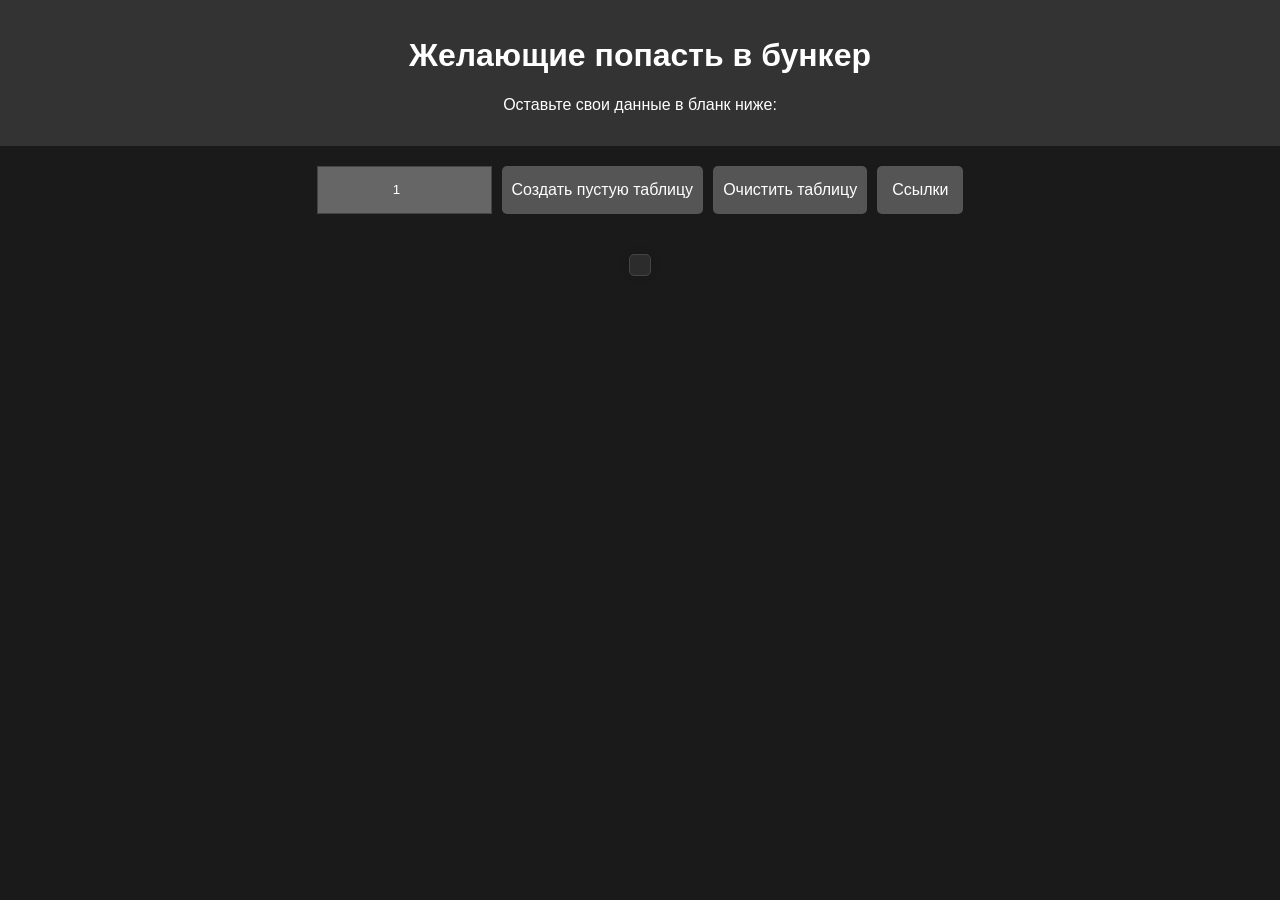
==== index.html @ c9aecbd2 "Add files via upload" ====
<!DOCTYPE html>
<html lang="ru">
<head>
    <meta charset="UTF-8">
    <meta name="viewport" content="width=device-width, initial-scale=1.0">
    <title>Бункер by ASD</title>
    <link rel="stylesheet" href="styles.css">
    <link rel="icon" href="icon.png" type="image/x-icon">
</head>
<body>
    <header>
        <h1>Желающие попасть в бункер</h1>
        <p>Оставьте свои данные в бланк ниже:</p>
    </header>
    <main>
        <div id="menu">
            <input type="number" id="cardCount" min="1" value="1">
            <button id="menu-button" onclick="generateEmptyTable()">Создать пустую таблицу</button>
            <button id="clear-button" onclick="clearTable()">Очистить таблицу</button>
            <div class="dropdown">
                <button id="link-menu-button" class="dropbtn">Ссылки</button>
                <div class="dropdown-content">
                    <a href="https://randomall.ru/custom/gen/758" target="_blank">Карточка персонажа</a>
					<a href="https://randomall.ru/custom/gen/1723" target="_blank">Карточка персонажа (2)</a>
                    <a href="https://randomall.ru/custom/gen/799" target="_blank">Катастрофы + бункер</a>
                </div>
            </div>
        </div>
        <div id="action-cards-container"></div>
        <div id="table-container"></div>
    </main>
    <script src="scripts.js"></script>
</body>
</html>
<!--
Отдельное спасибо за помошь в решении проблеммы очистки и анимаций https://github.com/autriz
---- styles.css ----
body {
    font-family: 'Arial', sans-serif;
    background-color: #1a1a1a;
    color: #ffffff;
    margin: 0;
    padding: 0;
}

header {
    background-color: #333;
    color: white;
    text-align: center;
    padding: 1em 0;
}

main {
    display: flex;
    flex-direction: column;
    align-items: center;
    padding: 20px;
}

label {
    margin-bottom: 10px;
    font-size: 16px;
    font-weight: bold;
    color: #ffffff;
}

#menu {
    display: flex;
    gap: 10px;
    margin-bottom: 20px;
}

#menu-button,
#clear-button {
    background-color: #555;
    color: white;
    padding: 10px;
    border: none;
    border-radius: 5px;
    cursor: pointer;
    transition: background-color 0.3s;
}

#menu-button:hover,
#clear-button:hover {
    background-color: #444;
}

#table-container {
    margin-top: 20px;
    overflow-x: auto;
    border: 1px solid #444;
    border-radius: 5px;
    padding: 10px;
    background-color: #2c2c2c;
    box-shadow: 0 0 10px rgba(0, 0, 0, 0.1);
}

table {
    border-collapse: collapse;
    width: 100%;
}

th, td {
    border: 1px solid #444;
    padding: 12px;
    text-align: center;
    color: #ffffff;
    overflow-wrap: break-word;
}

th {
    background-color: #555;
    color: white;
}

table input[type="text"] {
    border: 1px solid #444;
    padding: 8px;
    margin-bottom: 5px;
    width: calc(100% - 10px);
    box-sizing: border-box;
    color: #ffffff;
    background-color: #666;
}

table input[type="text"]:disabled {
    color: #666;
    background-color: #888;
}

button {
    background-color: #555;
    min-width: 35px;
    color: white;
    padding: 10px;
    border: none;
    border-radius: 5px;
    cursor: pointer;
    transition: background-color 0.3s;
}

button:hover {
    background-color: #444;
}

#text-menu {
    background-color: #333;
    padding: 20px;
    border-radius: 5px;
    width: 100%;
    text-align: center;
    margin-bottom: 20px;
}

#cardCount {
    border: 1px solid #444;
    color: #ffffff;
    background-color: #666;
    text-align: center;
}

#cardCount:focus {
    outline: none;
}

tr {
    transition: ease-in-out 250ms;
}

table tbody tr:hover {
    background-color: #444;
}

.winner {
    background-color: #000;
    color: #fff;
    font-weight: bold;
}

button#menu-button,
button#clear-button {
    font-size: 16px;
}

#table-container table {
    border-radius: 5px;
}

#table-container th, #table-container td {
    font-size: 14px;
}

#table-container input[type="text"] {
    font-size: 14px;
}

#table-container button {
    font-size: 14px;
}

#table-container th:nth-child(11), #table-container td:nth-child(11) {
    text-align: center;
}

#menu-button,
#clear-button,
#link-menu-button {
    background-color: #555;
    color: white;
    padding: 10px;
    border: none;
    border-radius: 5px;
    cursor: pointer;
    transition: background-color 0.3s;
}

#menu-button:hover,
#clear-button:hover,
#link-menu-button:hover {
    background-color: #444;
}

/* Стили для выпадающего меню */
.dropdown {
    position: relative;
    display: inline-block;
}

.dropbtn {
    background-color: #555;
    color: white;
    padding: 10px;
    border: none;
    border-radius: 5px;
    cursor: pointer;
    transition: background-color 0.3s;
}

.dropdown-content {
    display: none;
    position: absolute;
    background-color: #2c2c2c; /* Цвет фона в тёмном режиме */
    min-width: 160px;
    box-shadow: 0 8px 16px 0 rgba(0, 0, 0, 0.2);
    z-index: 1;
    opacity: 0;
    transition: opacity 0.3s, visibility 0.3s;
}

.dropdown:hover .dropbtn {
    background-color: #444;
}

.dropdown:hover .dropdown-content {
    display: block;
    opacity: 1;
    visibility: visible;
}

.dropdown-content a {
    color: white;
    text-decoration: none;
    display: block;
    padding: 12px 16px;
    transition: background-color 0.3s;
}

.dropdown-content a:hover {
    background-color: #444;
}

#link-menu-button {
    padding: 15px;
}

#link-menu-button {
    font-size: 16px;
}
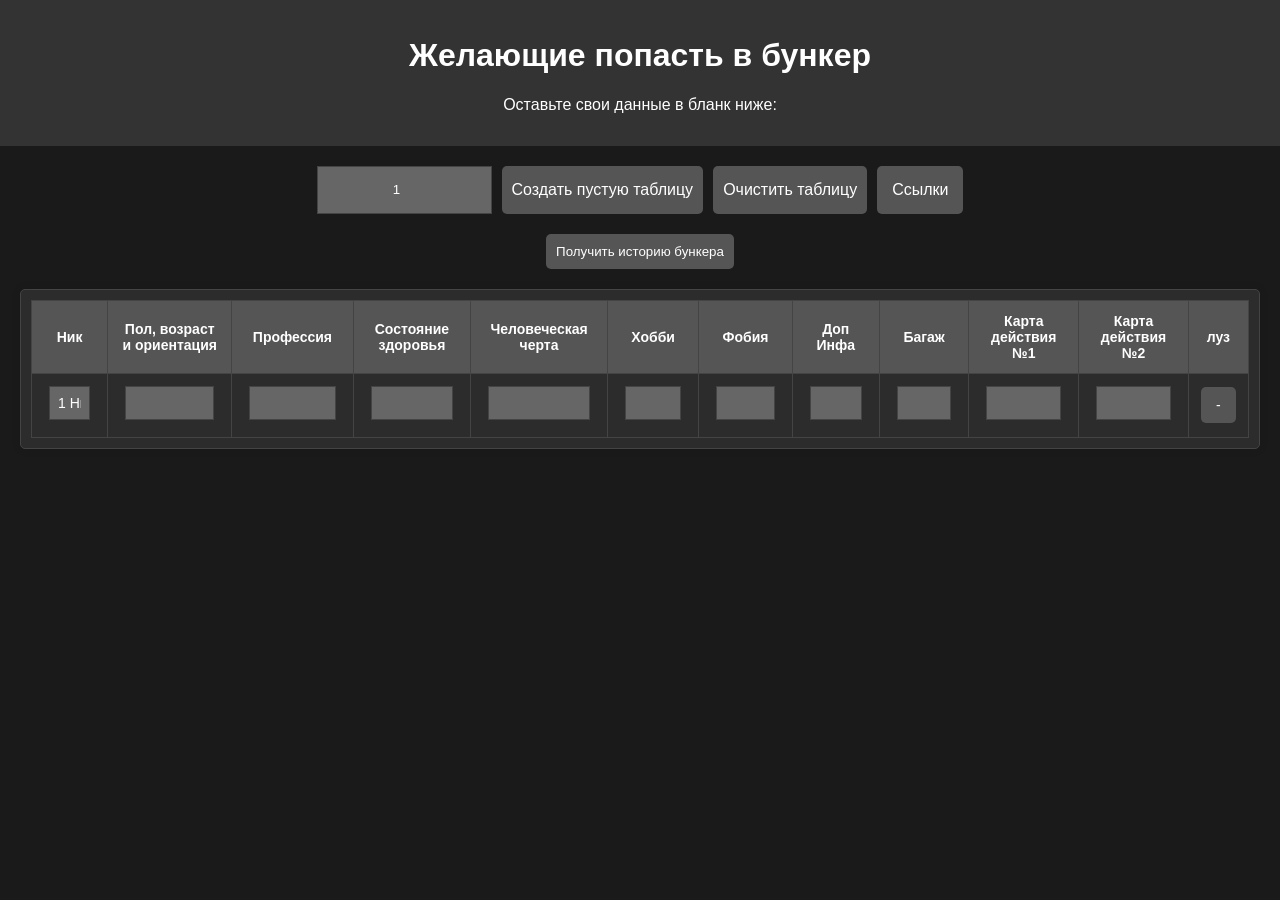
==== commit fe335222: "Add files via upload" ====
--- a/index.html
+++ b/index.html
@@ -1,12 +1,13 @@
 <!DOCTYPE html>
 <html lang="ru">
+
 <head>
     <meta charset="UTF-8">
     <meta name="viewport" content="width=device-width, initial-scale=1.0">
     <title>Бункер by ASD</title>
     <link rel="stylesheet" href="styles.css">
-    <link rel="icon" href="icon.png" type="image/x-icon">
-</head>
+    <link rel="icon" href="icon.png" type="image/x-icon"> </head>
+
 <body>
     <header>
         <h1>Желающие попасть в бункер</h1>
@@ -19,11 +20,7 @@
             <button id="clear-button" onclick="clearTable()">Очистить таблицу</button>
             <div class="dropdown">
                 <button id="link-menu-button" class="dropbtn">Ссылки</button>
-                <div class="dropdown-content">
-                    <a href="https://randomall.ru/custom/gen/758" target="_blank">Карточка персонажа</a>
-					<a href="https://randomall.ru/custom/gen/1723" target="_blank">Карточка персонажа (2)</a>
-                    <a href="https://randomall.ru/custom/gen/799" target="_blank">Катастрофы + бункер</a>
-                </div>
+                <div class="dropdown-content"> <a href="https://randomall.ru/custom/gen/758" target="_blank">Карточка персонажа</a> <a href="https://randomall.ru/custom/gen/1723" target="_blank">Карточка персонажа (2)</a> <a href="https://randomall.ru/custom/gen/799" target="_blank">Катастрофы + бункер</a> </div>
             </div>
         </div>
         <div id="action-cards-container"></div>
@@ -31,6 +28,7 @@
     </main>
     <script src="scripts.js"></script>
 </body>
+
 </html>
 <!--
 Отдельное спасибо за помошь в решении проблеммы очистки и анимаций https://github.com/autriz
--- a/styles.css
+++ b/styles.css
@@ -64,7 +64,8 @@
     width: 100%;
 }
 
-th, td {
+th,
+td {
     border: 1px solid #444;
     padding: 12px;
     text-align: center;
@@ -150,7 +151,8 @@
     border-radius: 5px;
 }
 
-#table-container th, #table-container td {
+#table-container th,
+#table-container td {
     font-size: 14px;
 }
 
@@ -162,7 +164,8 @@
     font-size: 14px;
 }
 
-#table-container th:nth-child(11), #table-container td:nth-child(11) {
+#table-container th:nth-child(11),
+#table-container td:nth-child(11) {
     text-align: center;
 }
 
@@ -184,7 +187,9 @@
     background-color: #444;
 }
 
+
 /* Стили для выпадающего меню */
+
 .dropdown {
     position: relative;
     display: inline-block;
@@ -203,7 +208,8 @@
 .dropdown-content {
     display: none;
     position: absolute;
-    background-color: #2c2c2c; /* Цвет фона в тёмном режиме */
+    background-color: #2c2c2c;
+    /* Цвет фона в тёмном режиме */
     min-width: 160px;
     box-shadow: 0 8px 16px 0 rgba(0, 0, 0, 0.2);
     z-index: 1;
@@ -239,4 +245,4 @@
 
 #link-menu-button {
     font-size: 16px;
-}+}
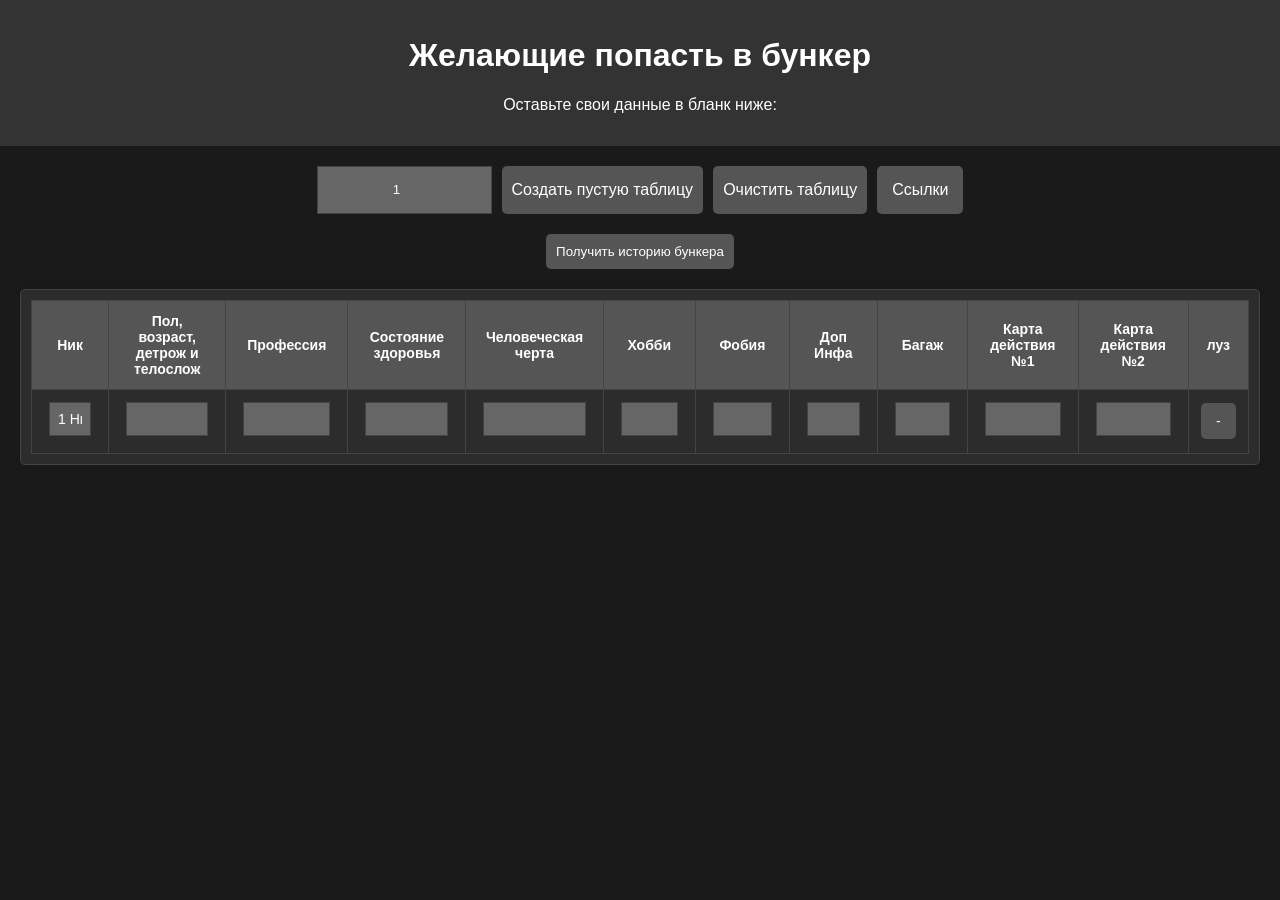
==== commit 6a473f43: "Add files via upload" ====
--- a/index.html
+++ b/index.html
@@ -6,7 +6,8 @@
     <meta name="viewport" content="width=device-width, initial-scale=1.0">
     <title>Бункер by ASD</title>
     <link rel="stylesheet" href="styles.css">
-    <link rel="icon" href="icon.png" type="image/x-icon"> </head>
+    <link rel="icon" href="icon.png" type="image/x-icon">
+</head>
 
 <body>
     <header>
@@ -20,7 +21,11 @@
             <button id="clear-button" onclick="clearTable()">Очистить таблицу</button>
             <div class="dropdown">
                 <button id="link-menu-button" class="dropbtn">Ссылки</button>
-                <div class="dropdown-content"> <a href="https://randomall.ru/custom/gen/758" target="_blank">Карточка персонажа</a> <a href="https://randomall.ru/custom/gen/1723" target="_blank">Карточка персонажа (2)</a> <a href="https://randomall.ru/custom/gen/799" target="_blank">Катастрофы + бункер</a> </div>
+                <div class="dropdown-content">
+                    <a href="https://randomall.ru/custom/gen/758" target="_blank">Карточка персонажа</a>
+                    <a href="https://randomall.ru/custom/gen/1723" target="_blank">Карточка персонажа (2)</a>
+                    <a href="https://randomall.ru/custom/gen/799" target="_blank">Катастрофы + бункер</a>
+                </div>
             </div>
         </div>
         <div id="action-cards-container"></div>
@@ -30,5 +35,3 @@
 </body>
 
 </html>
-<!--
-Отдельное спасибо за помошь в решении проблеммы очистки и анимаций https://github.com/autriz
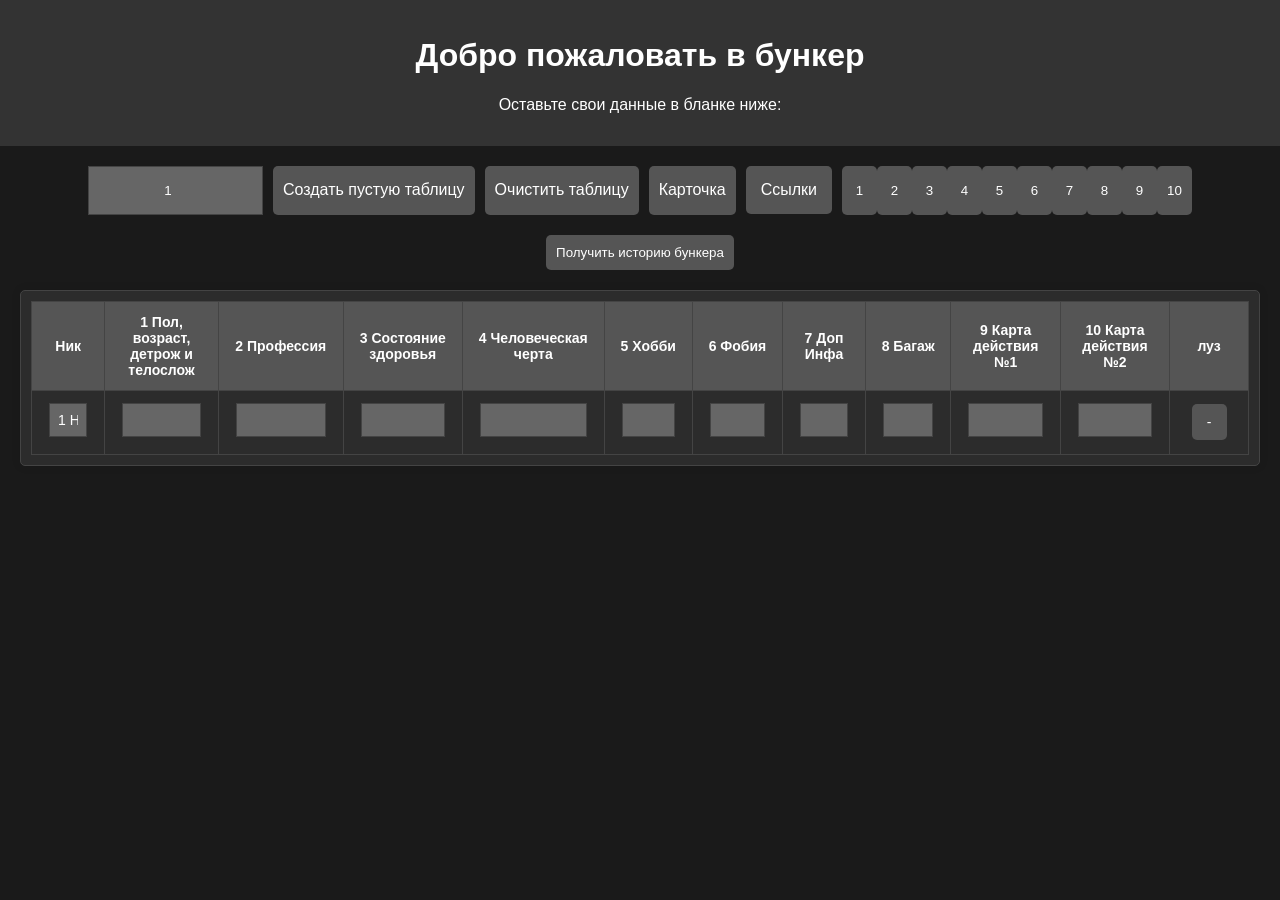
==== commit 7d53ce92: "Add files via upload" ====
--- a/index.html
+++ b/index.html
@@ -1,24 +1,26 @@
 <!DOCTYPE html>
 <html lang="ru">
-
 <head>
-    <meta charset="UTF-8">
-    <meta name="viewport" content="width=device-width, initial-scale=1.0">
+    <meta charset="UTF-8" />
+    <meta name="viewport" content="width=device-width, initial-scale=1.0" />
+    <meta name="description" content="Описание вашего сайта" />
+    <meta name="keywords" content="ключевые слова, связанные с вашим контентом" />
     <title>Бункер by ASD</title>
-    <link rel="stylesheet" href="styles.css">
-    <link rel="icon" href="icon.png" type="image/x-icon">
+    <link rel="stylesheet" href="styles.css" />
+    <link rel="icon" href="icon.png" type="image/x-icon" />
 </head>
 
 <body>
     <header>
-        <h1>Желающие попасть в бункер</h1>
-        <p>Оставьте свои данные в бланк ниже:</p>
+        <h1>Добро пожаловать в бункер</h1>
+        <p>Оставьте свои данные в бланке ниже:</p>
     </header>
     <main>
         <div id="menu">
-            <input type="number" id="cardCount" min="1" value="1">
+            <input type="number" id="cardCount" min="1" value="1" />
             <button id="menu-button" onclick="generateEmptyTable()">Создать пустую таблицу</button>
             <button id="clear-button" onclick="clearTable()">Очистить таблицу</button>
+			<button id="generate-card-button" onclick="generateCharacterCard()">Карточка</button>
             <div class="dropdown">
                 <button id="link-menu-button" class="dropbtn">Ссылки</button>
                 <div class="dropdown-content">
@@ -27,11 +29,11 @@
                     <a href="https://randomall.ru/custom/gen/799" target="_blank">Катастрофы + бункер</a>
                 </div>
             </div>
+			<div class="buttons-container"></div>
         </div>
         <div id="action-cards-container"></div>
         <div id="table-container"></div>
     </main>
     <script src="scripts.js"></script>
 </body>
-
 </html>
--- a/styles.css
+++ b/styles.css
@@ -1,248 +1,280 @@
 body {
-    font-family: 'Arial', sans-serif;
-    background-color: #1a1a1a;
-    color: #ffffff;
-    margin: 0;
-    padding: 0;
+  font-family: "Arial", sans-serif;
+  background-color: #1a1a1a;
+  color: #ffffff;
+  margin: 0;
+  padding: 0;
 }
 
 header {
-    background-color: #333;
-    color: white;
-    text-align: center;
-    padding: 1em 0;
+  background-color: #333;
+  color: white;
+  text-align: center;
+  padding: 1em 0;
 }
 
 main {
-    display: flex;
-    flex-direction: column;
-    align-items: center;
-    padding: 20px;
+  display: flex;
+  flex-direction: column;
+  align-items: center;
+  padding: 20px;
 }
 
 label {
-    margin-bottom: 10px;
-    font-size: 16px;
-    font-weight: bold;
-    color: #ffffff;
+  margin-bottom: 10px;
+  font-size: 16px;
+  font-weight: bold;
+  color: #ffffff;
 }
 
 #menu {
-    display: flex;
-    gap: 10px;
-    margin-bottom: 20px;
+  display: flex;
+  gap: 10px;
+  margin-bottom: 20px;
 }
 
 #menu-button,
 #clear-button {
-    background-color: #555;
-    color: white;
-    padding: 10px;
-    border: none;
-    border-radius: 5px;
-    cursor: pointer;
-    transition: background-color 0.3s;
+  background-color: #555;
+  color: white;
+  padding: 10px;
+  border: none;
+  border-radius: 5px;
+  cursor: pointer;
+  transition: background-color 0.3s;
 }
 
 #menu-button:hover,
 #clear-button:hover {
-    background-color: #444;
+  background-color: #444;
 }
 
 #table-container {
-    margin-top: 20px;
-    overflow-x: auto;
-    border: 1px solid #444;
-    border-radius: 5px;
-    padding: 10px;
-    background-color: #2c2c2c;
-    box-shadow: 0 0 10px rgba(0, 0, 0, 0.1);
+  margin-top: 20px;
+  overflow-x: auto;
+  border: 1px solid #444;
+  border-radius: 5px;
+  padding: 10px;
+  background-color: #2c2c2c;
+  box-shadow: 0 0 10px rgba(0, 0, 0, 0.1);
 }
 
 table {
-    border-collapse: collapse;
-    width: 100%;
+  border-collapse: collapse;
+  width: 100%;
 }
 
 th,
 td {
-    border: 1px solid #444;
-    padding: 12px;
-    text-align: center;
-    color: #ffffff;
-    overflow-wrap: break-word;
+  border: 1px solid #444;
+  padding: 12px;
+  text-align: center;
+  color: #ffffff;
+  overflow-wrap: break-word;
 }
 
 th {
-    background-color: #555;
-    color: white;
+  background-color: #555;
+  color: white;
 }
 
 table input[type="text"] {
-    border: 1px solid #444;
-    padding: 8px;
-    margin-bottom: 5px;
-    width: calc(100% - 10px);
-    box-sizing: border-box;
-    color: #ffffff;
-    background-color: #666;
+  border: 1px solid #444;
+  padding: 8px;
+  margin-bottom: 5px;
+  width: calc(100% - 10px);
+  box-sizing: border-box;
+  color: #ffffff;
+  background-color: #666;
 }
 
 table input[type="text"]:disabled {
-    color: #666;
-    background-color: #888;
+  color: #666;
+  background-color: #888;
 }
 
 button {
-    background-color: #555;
-    min-width: 35px;
-    color: white;
-    padding: 10px;
-    border: none;
-    border-radius: 5px;
-    cursor: pointer;
-    transition: background-color 0.3s;
+  background-color: #555;
+  min-width: 35px;
+  color: white;
+  padding: 10px;
+  border: none;
+  border-radius: 5px;
+  cursor: pointer;
+  transition: background-color 0.3s;
 }
 
 button:hover {
-    background-color: #444;
+  background-color: #444;
 }
 
 #text-menu {
-    background-color: #333;
-    padding: 20px;
-    border-radius: 5px;
-    width: 100%;
-    text-align: center;
-    margin-bottom: 20px;
+  background-color: #333;
+  padding: 20px;
+  border-radius: 5px;
+  width: 100%;
+  text-align: center;
+  margin-bottom: 20px;
 }
 
 #cardCount {
-    border: 1px solid #444;
-    color: #ffffff;
-    background-color: #666;
-    text-align: center;
+  border: 1px solid #444;
+  color: #ffffff;
+  background-color: #666;
+  text-align: center;
 }
 
 #cardCount:focus {
-    outline: none;
+  outline: none;
 }
 
 tr {
-    transition: ease-in-out 250ms;
+  transition: ease-in-out 250ms;
 }
 
 table tbody tr:hover {
-    background-color: #444;
+  background-color: #444;
 }
 
 .winner {
-    background-color: #000;
-    color: #fff;
-    font-weight: bold;
+  background-color: #000;
+  color: #fff;
+  font-weight: bold;
 }
 
 button#menu-button,
 button#clear-button {
-    font-size: 16px;
+  font-size: 16px;
 }
 
 #table-container table {
-    border-radius: 5px;
+  border-radius: 5px;
 }
 
 #table-container th,
 #table-container td {
-    font-size: 14px;
+  font-size: 14px;
 }
 
 #table-container input[type="text"] {
-    font-size: 14px;
+  font-size: 14px;
 }
 
 #table-container button {
-    font-size: 14px;
+  font-size: 14px;
 }
 
 #table-container th:nth-child(11),
 #table-container td:nth-child(11) {
-    text-align: center;
+  text-align: center;
 }
 
 #menu-button,
 #clear-button,
 #link-menu-button {
-    background-color: #555;
-    color: white;
-    padding: 10px;
-    border: none;
-    border-radius: 5px;
-    cursor: pointer;
-    transition: background-color 0.3s;
+  background-color: #555;
+  color: white;
+  padding: 10px;
+  border: none;
+  border-radius: 5px;
+  cursor: pointer;
+  transition: background-color 0.3s;
 }
 
 #menu-button:hover,
 #clear-button:hover,
 #link-menu-button:hover {
-    background-color: #444;
-}
-
+  background-color: #444;
+}
 
 /* Стили для выпадающего меню */
 
 .dropdown {
-    position: relative;
-    display: inline-block;
+  position: relative;
+  display: inline-block;
 }
 
 .dropbtn {
-    background-color: #555;
-    color: white;
-    padding: 10px;
-    border: none;
-    border-radius: 5px;
-    cursor: pointer;
-    transition: background-color 0.3s;
+  background-color: #555;
+  color: white;
+  padding: 10px;
+  border: none;
+  border-radius: 5px;
+  cursor: pointer;
+  transition: background-color 0.3s;
 }
 
 .dropdown-content {
-    display: none;
-    position: absolute;
-    background-color: #2c2c2c;
-    /* Цвет фона в тёмном режиме */
-    min-width: 160px;
-    box-shadow: 0 8px 16px 0 rgba(0, 0, 0, 0.2);
-    z-index: 1;
-    opacity: 0;
-    transition: opacity 0.3s, visibility 0.3s;
+  display: none;
+  position: absolute;
+  background-color: #2c2c2c;
+  /* Цвет фона в тёмном режиме */
+  min-width: 160px;
+  box-shadow: 0 8px 16px 0 rgba(0, 0, 0, 0.2);
+  z-index: 1;
+  opacity: 0;
+  transition:
+    opacity 0.3s,
+    visibility 0.3s;
 }
 
 .dropdown:hover .dropbtn {
-    background-color: #444;
+  background-color: #444;
 }
 
 .dropdown:hover .dropdown-content {
-    display: block;
-    opacity: 1;
-    visibility: visible;
+  display: block;
+  opacity: 1;
+  visibility: visible;
 }
 
 .dropdown-content a {
-    color: white;
-    text-decoration: none;
-    display: block;
-    padding: 12px 16px;
-    transition: background-color 0.3s;
+  color: white;
+  text-decoration: none;
+  display: block;
+  padding: 12px 16px;
+  transition: background-color 0.3s;
 }
 
 .dropdown-content a:hover {
-    background-color: #444;
+  background-color: #444;
 }
 
 #link-menu-button {
-    padding: 15px;
+  padding: 15px;
 }
 
 #link-menu-button {
+  font-size: 16px;
+}
+
+#generate-card-button {
     font-size: 16px;
 }
+
+#generate-card-button:hover {
+  background-color: #444;
+}
+
+.menu-button {
+  font-size: 16px;
+}
+
+.number-button {
+  background-color: #555;
+  color: white;
+  padding: 5px 10px;
+  margin: 5px;
+  border: none;
+  border-radius: 5px;
+  cursor: pointer;
+  transition: background-color 0.3s;
+}
+
+#number-button {
+    font-size: 16px;
+}
+
+.number-button:hover {
+  background-color: #444;
+}
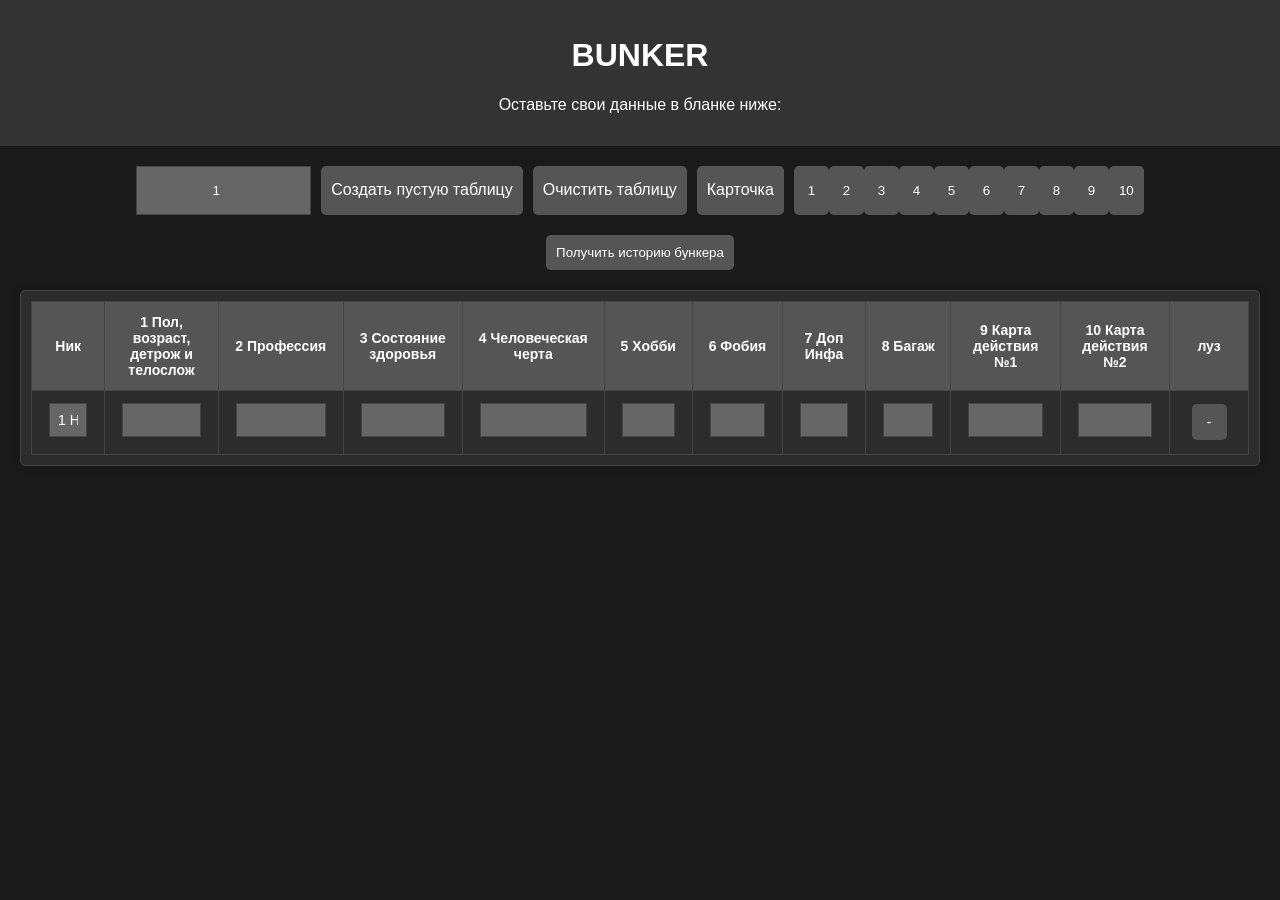
==== commit c7303542: "Add files via upload" ====
--- a/index.html
+++ b/index.html
@@ -12,7 +12,7 @@
 
 <body>
     <header>
-        <h1>Добро пожаловать в бункер</h1>
+        <h1>BUNKER</h1>
         <p>Оставьте свои данные в бланке ниже:</p>
     </header>
     <main>
@@ -21,14 +21,6 @@
             <button id="menu-button" onclick="generateEmptyTable()">Создать пустую таблицу</button>
             <button id="clear-button" onclick="clearTable()">Очистить таблицу</button>
 			<button id="generate-card-button" onclick="generateCharacterCard()">Карточка</button>
-            <div class="dropdown">
-                <button id="link-menu-button" class="dropbtn">Ссылки</button>
-                <div class="dropdown-content">
-                    <a href="https://randomall.ru/custom/gen/758" target="_blank">Карточка персонажа</a>
-                    <a href="https://randomall.ru/custom/gen/1723" target="_blank">Карточка персонажа (2)</a>
-                    <a href="https://randomall.ru/custom/gen/799" target="_blank">Катастрофы + бункер</a>
-                </div>
-            </div>
 			<div class="buttons-container"></div>
         </div>
         <div id="action-cards-container"></div>
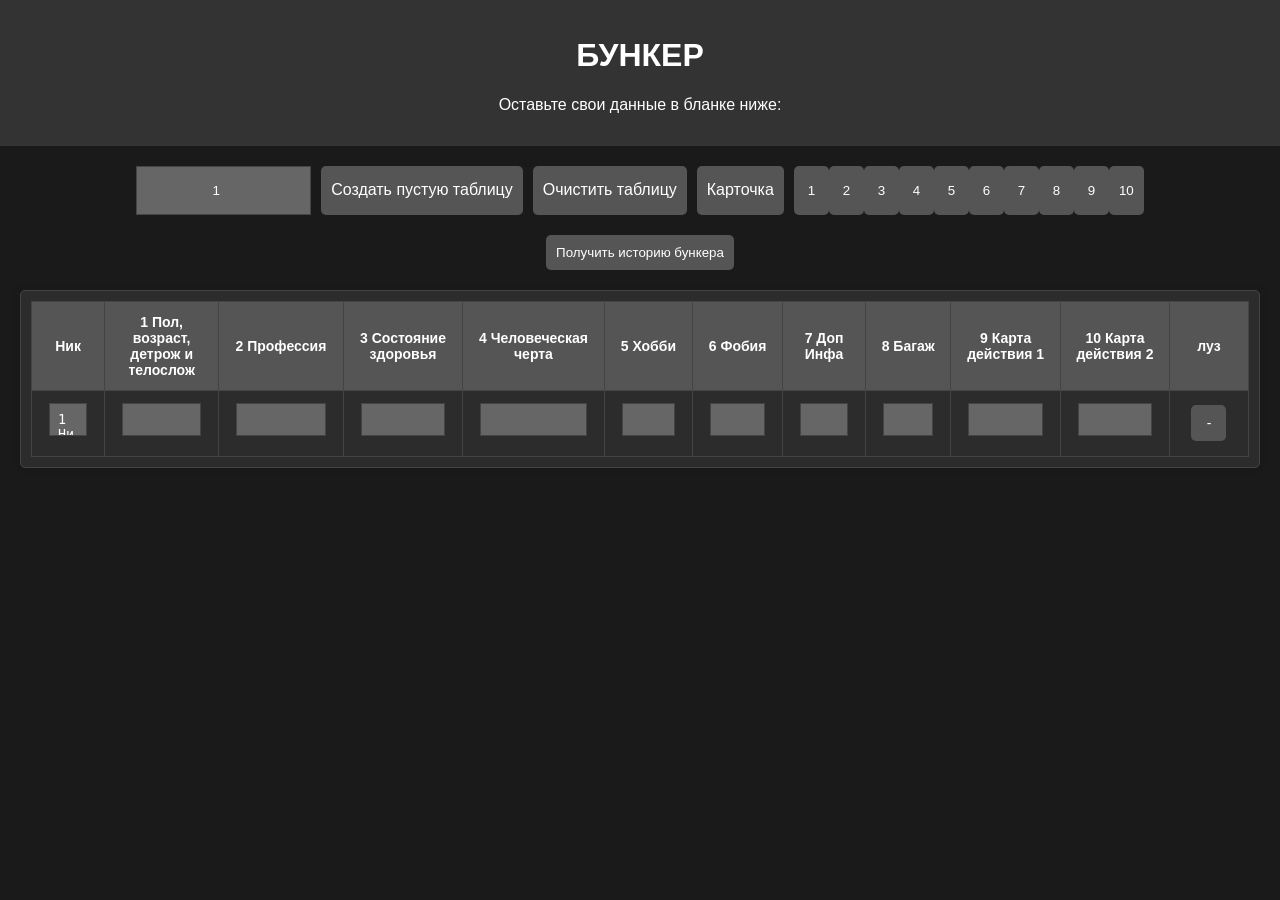
==== commit 914010e2: "visual improvement" ====
--- a/index.html
+++ b/index.html
@@ -12,7 +12,7 @@
 
 <body>
     <header>
-        <h1>BUNKER</h1>
+        <h1>БУНКЕР</h1>
         <p>Оставьте свои данные в бланке ниже:</p>
     </header>
     <main>
--- a/styles.css
+++ b/styles.css
@@ -1,9 +1,23 @@
 body {
+  cursor: url("cur/arrow.png"), auto !important;
   font-family: "Arial", sans-serif;
   background-color: #1a1a1a;
   color: #ffffff;
   margin: 0;
   padding: 0;
+}
+
+button,
+input[type="text"],
+input[type="number"],
+select,
+textarea {
+  cursor: url("cur/m_IBeam.png"), text !important; 
+}
+
+button:hover,
+.dropdown:hover .dropbtn {
+  cursor: url("cur/help.png"), pointer !important;
 }
 
 header {
@@ -57,6 +71,7 @@
   padding: 10px;
   background-color: #2c2c2c;
   box-shadow: 0 0 10px rgba(0, 0, 0, 0.1);
+  overflow-x: auto;
 }
 
 table {
@@ -158,6 +173,7 @@
 
 #table-container input[type="text"] {
   font-size: 14px;
+  field-sizing: content;
 }
 
 #table-container button {
@@ -278,3 +294,23 @@
 .number-button:hover {
   background-color: #444;
 }
+
+.auto-expand {
+  resize: none;
+  padding: 8px;
+  margin-bottom: 5px;
+  border: 1px solid #444;
+  background-color: #666;
+  color: #ffffff;
+  width: calc(100% - 10px);
+  box-sizing: border-box;
+}
+
+.auto-expand:focus {
+  outline: none;
+}
+
+.auto-expand:focus {
+  border-color: #4d90fe;
+  background-color: #777;
+}
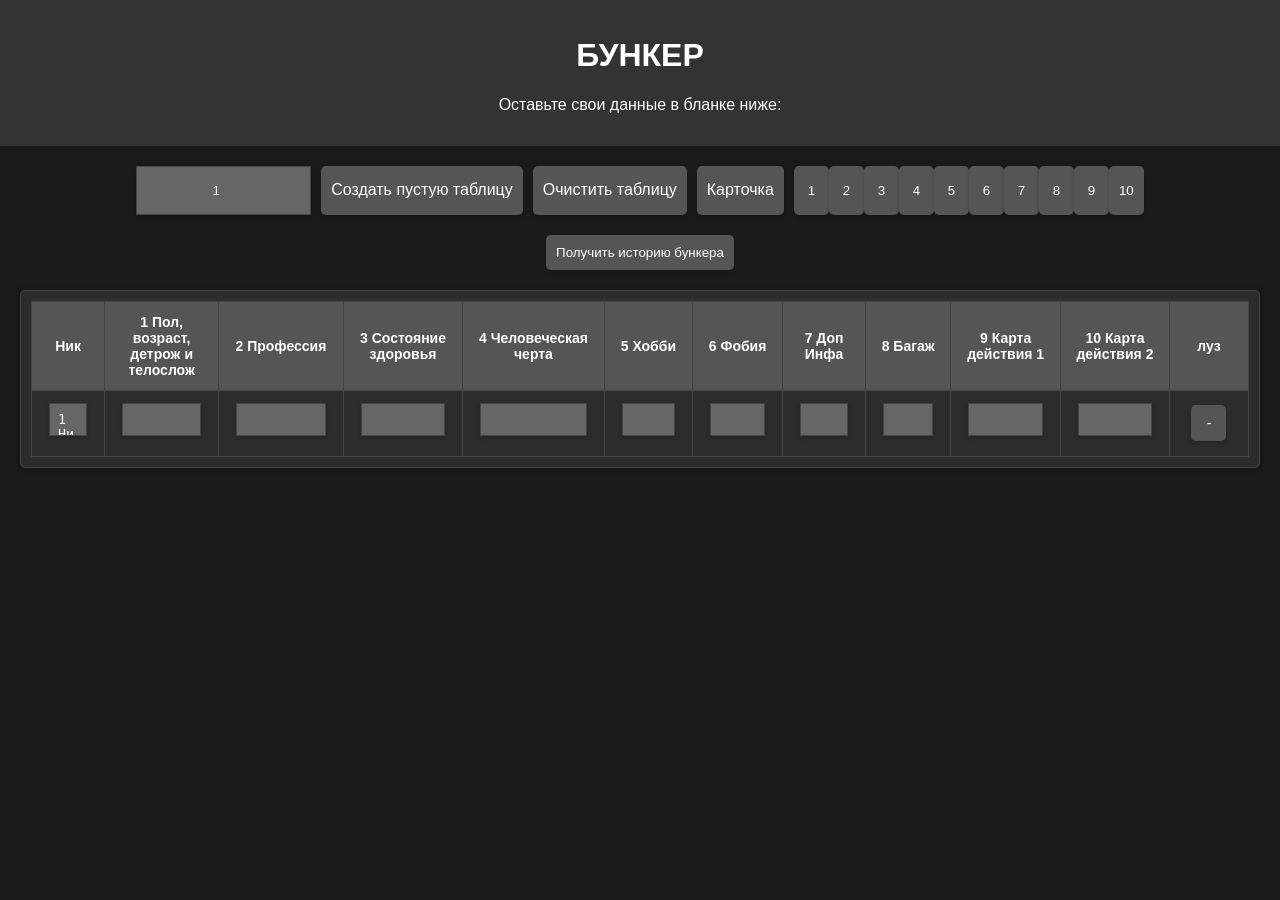
==== commit 651468bb: "Add files via upload" ====
--- a/index.html
+++ b/index.html
@@ -2,9 +2,9 @@
 <html lang="ru">
 <head>
     <meta charset="UTF-8" />
-    <meta name="viewport" content="width=device-width, initial-scale=1.0" />
-    <meta name="description" content="Описание вашего сайта" />
-    <meta name="keywords" content="ключевые слова, связанные с вашим контентом" />
+    <meta name="viewport" content="width=device-width, initial-scale=0.9" />
+    <meta name="description" content="Настольная игра бункер" />
+    <meta name="keywords" content="Бункер, онлайн, настолка, настольная, игра, с друзьями, " />
     <title>Бункер by ASD</title>
     <link rel="stylesheet" href="styles.css" />
     <link rel="icon" href="icon.png" type="image/x-icon" />
--- a/styles.css
+++ b/styles.css
@@ -13,11 +13,13 @@
 select,
 textarea {
   cursor: url("cur/m_IBeam.png"), text !important; 
+  box-shadow: 0 2px 4px rgba(0, 0, 0, 0.2);
 }
 
 button:hover,
 .dropdown:hover .dropbtn {
   cursor: url("cur/help.png"), pointer !important;
+  box-shadow: 0 4px 8px rgba(0, 0, 0, 0.3);
 }
 
 header {
@@ -313,4 +315,42 @@
 .auto-expand:focus {
   border-color: #4d90fe;
   background-color: #777;
+}
+
+button:active,
+input[type="text"]:focus,
+input[type="number"]:focus,
+select:focus,
+textarea:focus {
+  border-color: #4d90fe;
+  box-shadow: 0 0 5px #4d90fe;
+}
+
+input[type="text"]:focus {
+  animation: expand 0.3s ease-in-out;
+}
+
+@keyframes expand {
+  from {
+    width: calc(100% - 10px);
+  }
+  to {
+    width: calc(100% - 20px);
+  }
+}
+
+button:hover {
+  animation: changeColor 0.5s ease-in-out;
+}
+
+@keyframes changeColor {
+  0% {
+    background-color: #555;
+  }
+  50% {
+    background-color: #666;
+  }
+  100% {
+    background-color: #555;
+  }
 }
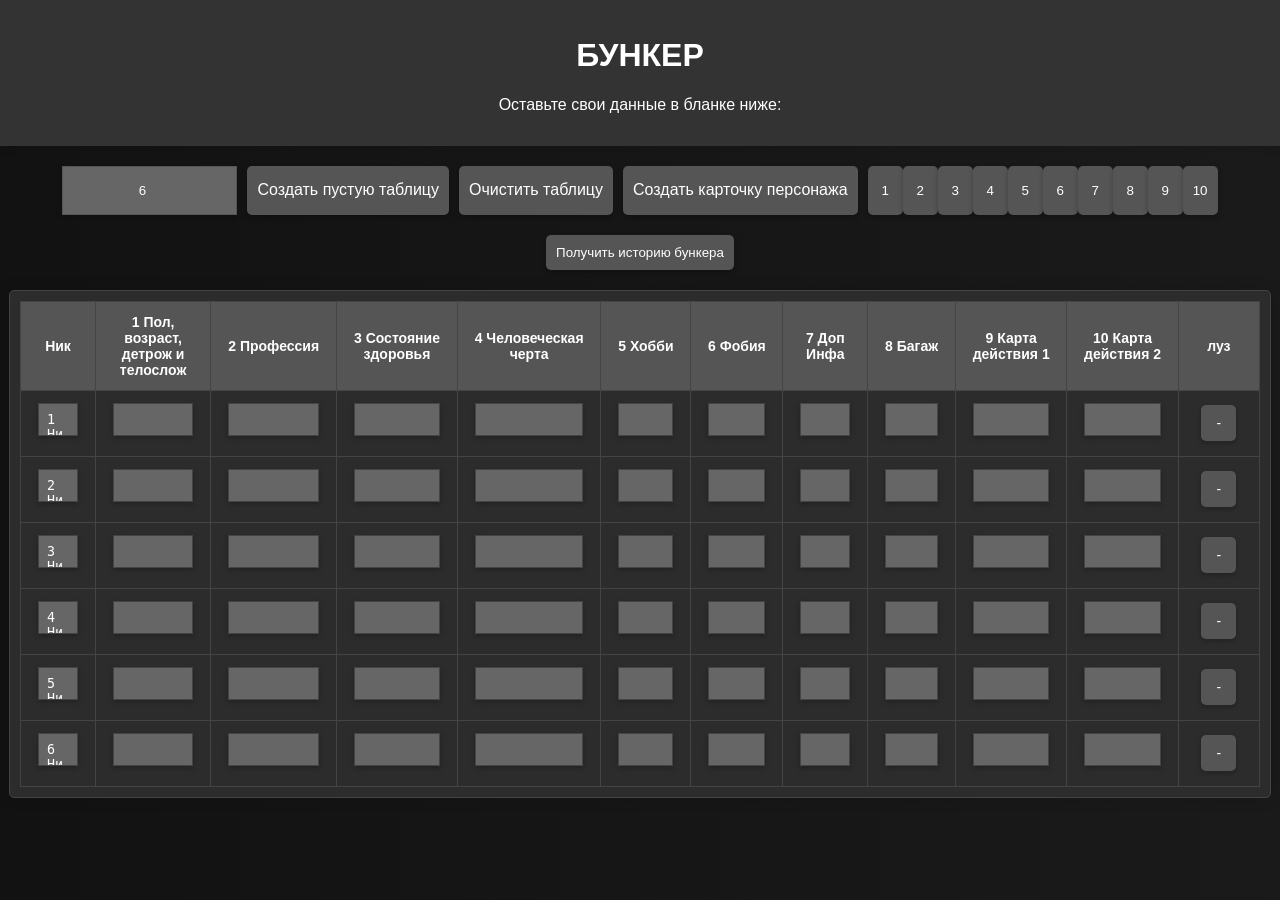
==== commit 8f184349: "Add files via upload" ====
--- a/index.html
+++ b/index.html
@@ -4,7 +4,7 @@
     <meta charset="UTF-8" />
     <meta name="viewport" content="width=device-width, initial-scale=0.9" />
     <meta name="description" content="Настольная игра бункер" />
-    <meta name="keywords" content="Бункер, онлайн, настолка, настольная, игра, с друзьями, " />
+    <meta name="keywords" content="Бункер, онлайн, настолка, настольная, игра, с друзьями" />
     <title>Бункер by ASD</title>
     <link rel="stylesheet" href="styles.css" />
     <link rel="icon" href="icon.png" type="image/x-icon" />
@@ -16,16 +16,16 @@
         <p>Оставьте свои данные в бланке ниже:</p>
     </header>
     <main>
-        <div id="menu">
-            <input type="number" id="cardCount" min="1" value="1" />
+        <section id="menu">
+            <input type="number" id="cardCount" min="1" value="6" />
             <button id="menu-button" onclick="generateEmptyTable()">Создать пустую таблицу</button>
             <button id="clear-button" onclick="clearTable()">Очистить таблицу</button>
-			<button id="generate-card-button" onclick="generateCharacterCard()">Карточка</button>
+			<button id="generate-card-button" onclick="generateCharacterCard()">Создать карточку персонажа</button>
 			<div class="buttons-container"></div>
-        </div>
-        <div id="action-cards-container"></div>
-        <div id="table-container"></div>
+        </section>
+        <section id="action-cards-container"></section>
+        <section id="table-container"></section>
     </main>
     <script src="scripts.js"></script>
 </body>
-</html>
+</html>
--- a/styles.css
+++ b/styles.css
@@ -1,25 +1,20 @@
 body {
   cursor: url("cur/arrow.png"), auto !important;
   font-family: "Arial", sans-serif;
-  background-color: #1a1a1a;
+  background: linear-gradient(to right, #121212, #1a1a1a);
   color: #ffffff;
   margin: 0;
   padding: 0;
 }
 
-button,
-input[type="text"],
-input[type="number"],
-select,
-textarea {
-  cursor: url("cur/m_IBeam.png"), text !important; 
-  box-shadow: 0 2px 4px rgba(0, 0, 0, 0.2);
-}
-
-button:hover,
-.dropdown:hover .dropbtn {
+button, input[type="text"], input[type="number"], select, textarea {
+  cursor: url("cur/m_IBeam.png"), text !important;
+  box-shadow: 0 2px 5px rgba(0, 0, 0, 0.25);
+}
+
+button:hover, .dropdown:hover .dropbtn {
   cursor: url("cur/help.png"), pointer !important;
-  box-shadow: 0 4px 8px rgba(0, 0, 0, 0.3);
+  box-shadow: 0 5px 8px rgba(0, 0, 0, 0.35);
 }
 
 header {
@@ -27,6 +22,7 @@
   color: white;
   text-align: center;
   padding: 1em 0;
+  box-shadow: 0 2px 10px rgba(0, 0, 0, 0.1);
 }
 
 main {
@@ -49,8 +45,39 @@
   margin-bottom: 20px;
 }
 
-#menu-button,
-#clear-button {
+#menu-button:hover,
+#clear-button:hover {
+  background-color: #444;
+}
+
+#table-container {
+  margin-top: 20px;
+  overflow-x: auto;
+  border: 1px solid #444;
+  border-radius: 5px;
+  padding: 10px;
+  background-color: #2c2c2c;
+  box-shadow: 0 0 15px rgba(0, 0, 0, 0.15);
+}
+
+table {
+  border-collapse: collapse;
+  width: 100%;
+}
+
+th,
+td {
+  border: 1px solid #444;
+  padding: 12px;
+  text-align: center;
+  color: #ffffff;
+}
+
+th {
+  background-color: #555;
+}
+
+button {
   background-color: #555;
   color: white;
   padding: 10px;
@@ -58,91 +85,22 @@
   border-radius: 5px;
   cursor: pointer;
   transition: background-color 0.3s;
-}
-
-#menu-button:hover,
-#clear-button:hover {
-  background-color: #444;
+  min-width: 35px;
+}
+
+button:hover {
+  background-color: #666;
 }
 
 #table-container {
-  margin-top: 20px;
-  overflow-x: auto;
-  border: 1px solid #444;
-  border-radius: 5px;
-  padding: 10px;
-  background-color: #2c2c2c;
-  box-shadow: 0 0 10px rgba(0, 0, 0, 0.1);
-  overflow-x: auto;
-}
-
-table {
-  border-collapse: collapse;
   width: 100%;
 }
 
-th,
-td {
-  border: 1px solid #444;
-  padding: 12px;
-  text-align: center;
-  color: #ffffff;
-  overflow-wrap: break-word;
-}
-
-th {
-  background-color: #555;
-  color: white;
-}
-
-table input[type="text"] {
-  border: 1px solid #444;
-  padding: 8px;
-  margin-bottom: 5px;
-  width: calc(100% - 10px);
-  box-sizing: border-box;
+#cardCount {
+  border: 1px solid #555;
   color: #ffffff;
   background-color: #666;
-}
-
-table input[type="text"]:disabled {
-  color: #666;
-  background-color: #888;
-}
-
-button {
-  background-color: #555;
-  min-width: 35px;
-  color: white;
-  padding: 10px;
-  border: none;
-  border-radius: 5px;
-  cursor: pointer;
-  transition: background-color 0.3s;
-}
-
-button:hover {
-  background-color: #444;
-}
-
-#text-menu {
-  background-color: #333;
-  padding: 20px;
-  border-radius: 5px;
-  width: 100%;
-  text-align: center;
-  margin-bottom: 20px;
-}
-
-#cardCount {
-  border: 1px solid #444;
-  color: #ffffff;
-  background-color: #666;
-  text-align: center;
-}
-
-#cardCount:focus {
-  outline: none;
+  text-align: center;
 }
 
 tr {
@@ -187,77 +145,12 @@
   text-align: center;
 }
 
-#menu-button,
-#clear-button,
-#link-menu-button {
-  background-color: #555;
-  color: white;
-  padding: 10px;
-  border: none;
-  border-radius: 5px;
-  cursor: pointer;
-  transition: background-color 0.3s;
-}
-
 #menu-button:hover,
 #clear-button:hover,
 #link-menu-button:hover {
   background-color: #444;
 }
 
-/* Стили для выпадающего меню */
-
-.dropdown {
-  position: relative;
-  display: inline-block;
-}
-
-.dropbtn {
-  background-color: #555;
-  color: white;
-  padding: 10px;
-  border: none;
-  border-radius: 5px;
-  cursor: pointer;
-  transition: background-color 0.3s;
-}
-
-.dropdown-content {
-  display: none;
-  position: absolute;
-  background-color: #2c2c2c;
-  /* Цвет фона в тёмном режиме */
-  min-width: 160px;
-  box-shadow: 0 8px 16px 0 rgba(0, 0, 0, 0.2);
-  z-index: 1;
-  opacity: 0;
-  transition:
-    opacity 0.3s,
-    visibility 0.3s;
-}
-
-.dropdown:hover .dropbtn {
-  background-color: #444;
-}
-
-.dropdown:hover .dropdown-content {
-  display: block;
-  opacity: 1;
-  visibility: visible;
-}
-
-.dropdown-content a {
-  color: white;
-  text-decoration: none;
-  display: block;
-  padding: 12px 16px;
-  transition: background-color 0.3s;
-}
-
-.dropdown-content a:hover {
-  background-color: #444;
-}
-
 #link-menu-button {
   padding: 15px;
 }
@@ -276,21 +169,6 @@
 
 .menu-button {
   font-size: 16px;
-}
-
-.number-button {
-  background-color: #555;
-  color: white;
-  padding: 5px 10px;
-  margin: 5px;
-  border: none;
-  border-radius: 5px;
-  cursor: pointer;
-  transition: background-color 0.3s;
-}
-
-#number-button {
-    font-size: 16px;
 }
 
 .number-button:hover {
@@ -310,9 +188,6 @@
 
 .auto-expand:focus {
   outline: none;
-}
-
-.auto-expand:focus {
   border-color: #4d90fe;
   background-color: #777;
 }
@@ -340,17 +215,32 @@
 }
 
 button:hover {
-  animation: changeColor 0.5s ease-in-out;
+  animation: changeColor 0.3s ease-in-out;
 }
 
 @keyframes changeColor {
   0% {
     background-color: #555;
   }
-  50% {
-    background-color: #666;
+  10% {
+    background-color: #444;
+  }
+  20% {
+    background-color: #333;
+  }
+  30% {
+    background-color: #222;
+  }
+  70% {
+    background-color: #222;
+  }
+  80% {
+    background-color: #333;
+  }
+  90% {
+    background-color: #444;
   }
   100% {
     background-color: #555;
   }
-}+}
